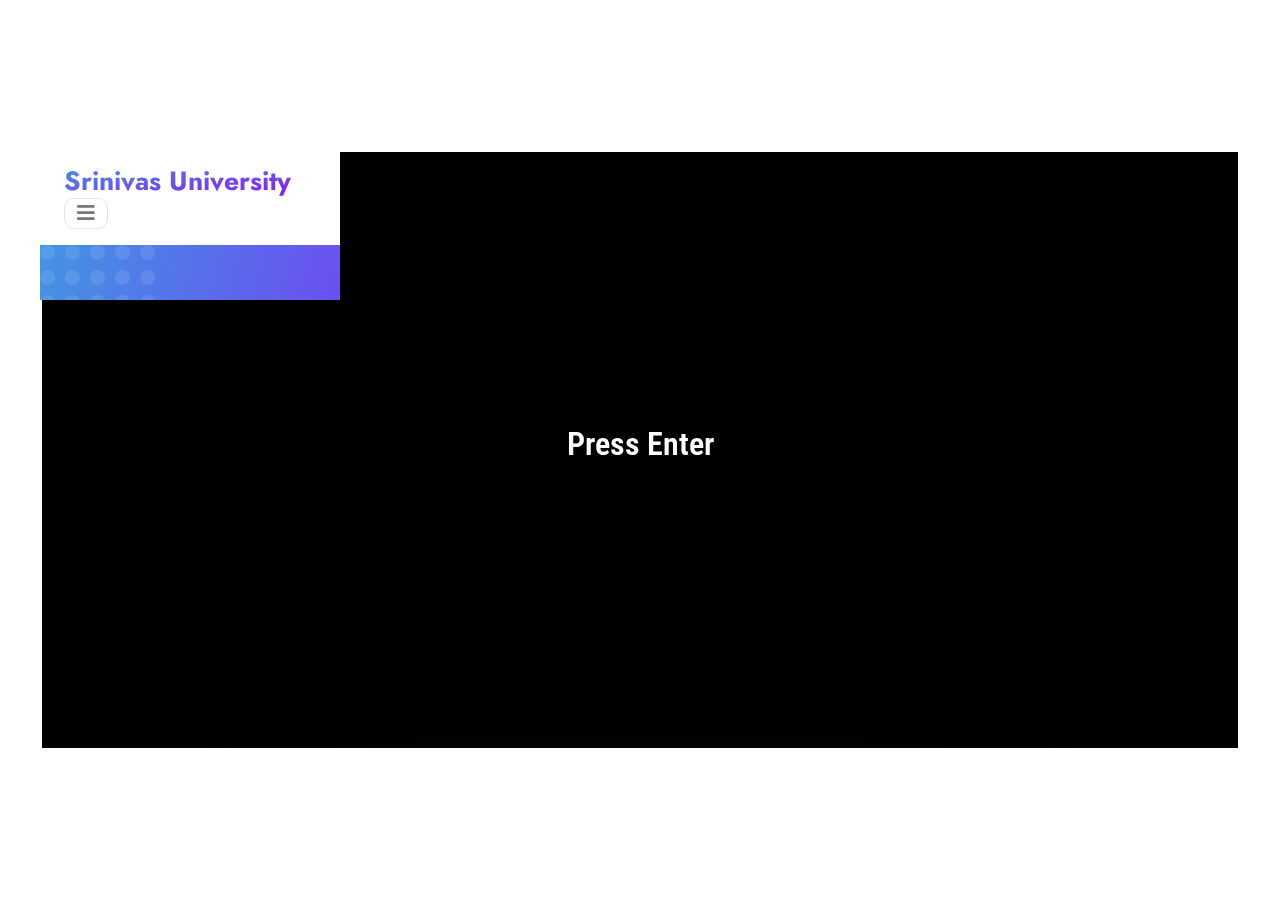
==== mobile-app-html-template/opener.html @ 7adad400 "first commit" ====
<!DOCTYPE html>
<html lang="en">
<head>
    <meta charset="UTF-8">
    <meta name="viewport" content="width=device-width, initial-scale=1.0">
    <title>Curtain Opener</title>
    <link rel="stylesheet" href="styles.css">
</head>
<body>
    <div id="starter">Press Enter</div>
    <div id="scene">
        <div id="curtain">
            <iframe src="../mobile-app-html-template/index.html" frameborder="0"></iframe>
            <div class="ground"></div>
            <div class="left"></div>
            <div class="right"></div>
        </div>
    </div>
    <script src="script1.js"></script>
</body>
</html>
---- mobile-app-html-template/styles.css ----
@import url("https://fonts.googleapis.com/css?family=Open+Sans:800|Roboto+Condensed:700i");

body {
    width: 100%;
    min-height: 600px;
    height: 100%;
    padding: 0;
    margin: 0;
    overflow: hidden;
}

#starter {
    z-index: 1;
    position: absolute;
    top: 50%;
    left: 50%;
    width: 300px;
    height: 50px;
    margin-top: -25px;
    margin-left: -150px;
    text-align: center;
    font-family: 'Roboto Condensed', sans-serif;
    font-size: 2em;
    font-weight: 600;
    color: white;
    cursor: pointer;
}

#scene {
    position: fixed;
    top: 50%;
    left: 50%;
    width: 1200px;
    height: 600px;
    overflow: hidden;
    margin-top: -300px;
    margin-left: -600px;
    background-color: rgb(0, 0, 0);
    box-shadow: 0 0 0 2px white inset;
}

#curtain {
    top: 0;
    left: 0;
    width: 100%;
    height: 100%;
    background: transparent;
}

#curtain .left,
#curtain .right {
    position: absolute;
    top: 0;
    width: 50%;
    height: 100%;
    filter: brightness(180%);
    background-image: url("https://s3-us-west-2.amazonaws.com/s.cdpn.io/950358/curtain.svg");
    background-size: cover;
    background-repeat: no-repeat;
}

#curtain .left {
    left: 0;
    transform-origin: top right;
}

#curtain .right {
    left: 50%;
    transform-origin: top left;
}

.ground {
    position: absolute;
    left: 50%;
    top: 133%;
    width: 10000px;
    height: 10000px;
    margin-left: -5000px;
    border-radius: 100%;
    box-shadow: 0 0 100px 100px white;
}

h1 {
    position: absolute;
    left: 50%;
    top: 50%;
    display: block;
    width: 500px;
    height: 150px;
    margin-top: -90px;
    margin-left: -250px;
    text-align: center;
    font-family: 'Open Sans', sans-serif;
    font-size: 10em;
    color: white;
    transform: scale(0.75);
    opacity: 0;
}

/* **********
    opening
********** */

#scene.expand {
    width: 140%;
    left: -20%;
    margin-left: 0;
    background-color: rgb(32, 32, 32);
    box-shadow: 0 0 0 0 white inset;
    animation-fill-mode: forwards;
    animation-name: expand-scene-horizontaly, expand-scene-verticaly;
    animation-duration: 2.5s, 1.5s;
    animation-timing-function: ease-in-out, ease-in-out;
    animation-delay: 0s, 2.5s;
    animation-iteration-count: 1, 1;
    animation-direction: normal, normal;
}

#curtain.open .left,
#curtain.open .right {
    filter: brightness(100%);
}

#curtain.open .left {
    animation-fill-mode: forwards;
    animation-name: curtain-opening, left-curtain-opening;
    animation-duration: 2s, 4s;
    animation-timing-function: ease-in-out, ease-in-out;
    animation-delay: 0s, 0s;
    animation-iteration-count: 1, 1;
    animation-direction: normal, normal;
}

#curtain.open .right {
    animation-fill-mode: forwards;
    animation-name: curtain-opening, right-curtain-opening;
    animation-duration: 2s, 4s;
    animation-timing-function: ease-in-out, ease-in-out;
    animation-delay: 0s, 0s;
    animation-iteration-count: 1, 1;
    animation-direction: normal, normal;
}

#scene.expand .ground {
    animation-fill-mode: forwards;
    animation-name: ground-rising;
    animation-duration: 6s;
    animation-timing-function: ease-out;
    animation-delay: 0s;
    animation-iteration-count: 1;
    animation-direction: normal;
}

#scene.expand h1 {
    animation-fill-mode: forwards;
    animation-name: text-zoom, text-fade-in, text-glowing;
    animation-duration: 5s, 1s, 1s;
    animation-timing-function: ease-out, ease-in-out, ease-in-out;
    animation-delay: 3s, 3s, 0s;
    animation-iteration-count: 1, 1, infinite;
    animation-direction: normal, normal, alternate;
}

.fade-out {
    animation-fill-mode: forwards;
    animation-name: fade-out;
    animation-duration: 1s;
    animation-timing-function: ease-in;
    animation-delay: 0s;
    animation-iteration-count: 1;
    animation-direction: normal;
}

/* **********
    animations
********** */

@keyframes expand-scene-horizontaly {
    from {
        width: 1200px;
        left: 50%;
        margin-left: -600px;
        background-color: rgb(0, 0, 0);
        box-shadow: 0 0 0 2px white inset;
    }
    to {
        width: 140%;
        left: -20%;
        margin-left: 0;
        background-color: rgb(32, 32, 32);
        box-shadow: 0 0 0 0 white inset;
    }
}

@keyframes expand-scene-verticaly {
    from {
        top: 50%;
        height: 600px;
        margin-top: -300px;
    }
    to {
        top: 0;
        height: 100%;
        margin-top: 0;
    }
}

@keyframes curtain-opening {
    from { filter: brightness(180%); }
    to { filter: brightness(100%); }
}

@keyframes left-curtain-opening {
    from { transform: translate(0) rotate(0) scale(1, 1); }
    to { transform: translate(-100%) rotate(20deg) scale(0, 2); }
}

@keyframes right-curtain-opening {
    from { transform: translate(0) rotate(0) scale(1, 1); }
    to { transform: translate(100%) rotate(-20deg) scale(0, 2); }
}

@keyframes ground-rising {
    from { top: 133%; }
    to { top: 105%; }
}

@keyframes text-zoom {
    from { transform: scale(0.75); }
    to { transform: scale(1); }
}

@keyframes text-fade-in {
    from { opacity: 0; }
    to { opacity: 1; }
}

@keyframes text-glowing {
    from { text-shadow: 0 0 10px white; }
    to { text-shadow: 0 0 10px white, 0 0 20px white, 0 0 30px dodgerblue; }
}

@keyframes fade-out {
    from { color: black; opacity: 1; }
    to { color: white; opacity: 0; }
}
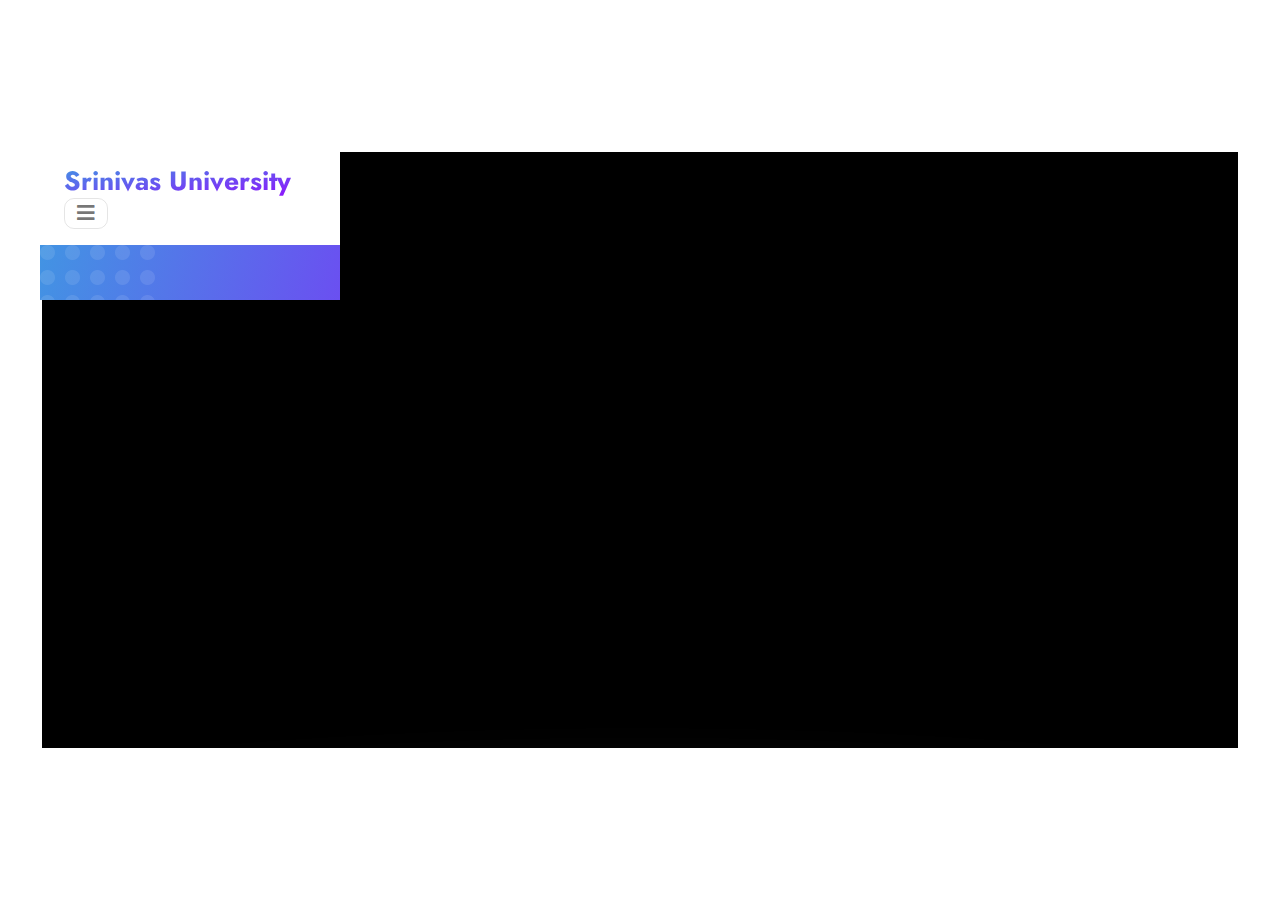
==== commit 2da17efe: "animations done" ====
--- a/mobile-app-html-template/opener.html
+++ b/mobile-app-html-template/opener.html
@@ -7,9 +7,10 @@
     <link rel="stylesheet" href="styles.css">
 </head>
 <body>
-    <div id="starter">Press Enter</div>
+    <div id="starter"></div>
     <div id="scene">
         <div id="curtain">
+            <h1 style="text-align: center; margin-bottom: 400px;">officially released</h1>
             <iframe src="../mobile-app-html-template/index.html" frameborder="0"></iframe>
             <div class="ground"></div>
             <div class="left"></div>
--- a/mobile-app-html-template/styles.css
+++ b/mobile-app-html-template/styles.css
@@ -109,9 +109,9 @@
     box-shadow: 0 0 0 0 white inset;
     animation-fill-mode: forwards;
     animation-name: expand-scene-horizontaly, expand-scene-verticaly;
-    animation-duration: 2.5s, 1.5s;
+    animation-duration: 2.5s, 0.5s;
     animation-timing-function: ease-in-out, ease-in-out;
-    animation-delay: 0s, 2.5s;
+    animation-delay: 0s, 0.5s;
     animation-iteration-count: 1, 1;
     animation-direction: normal, normal;
 }
@@ -144,7 +144,7 @@
 #scene.expand .ground {
     animation-fill-mode: forwards;
     animation-name: ground-rising;
-    animation-duration: 6s;
+    animation-duration: 3s;
     animation-timing-function: ease-out;
     animation-delay: 0s;
     animation-iteration-count: 1;
@@ -154,7 +154,7 @@
 #scene.expand h1 {
     animation-fill-mode: forwards;
     animation-name: text-zoom, text-fade-in, text-glowing;
-    animation-duration: 5s, 1s, 1s;
+    animation-duration: 3s, 1s, 1s;
     animation-timing-function: ease-out, ease-in-out, ease-in-out;
     animation-delay: 3s, 3s, 0s;
     animation-iteration-count: 1, 1, infinite;
@@ -187,7 +187,7 @@
         width: 140%;
         left: -20%;
         margin-left: 0;
-        background-color: rgb(32, 32, 32);
+        background-color: rgb(205, 176, 243);
         box-shadow: 0 0 0 0 white inset;
     }
 }
